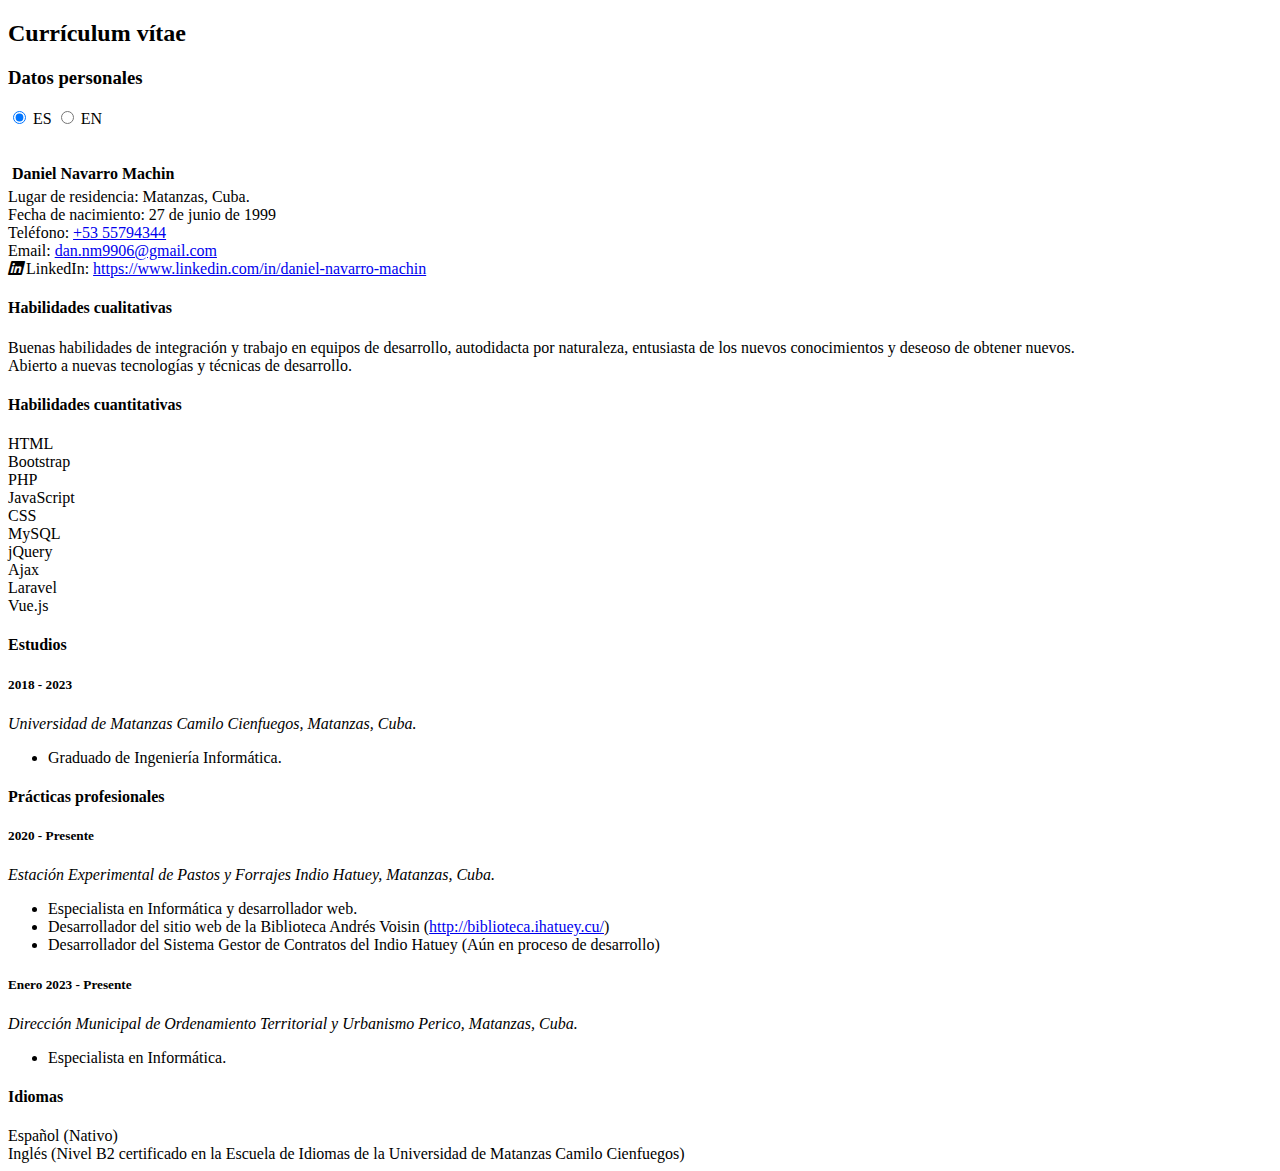
==== index.html @ 638c1bd4 "changing padding y margin" ====
<!DOCTYPE html>
<html lang="es">

<head>
    <meta charset="UTF-8">
    <meta http-equiv="X-UA-Compatible" content="IE=edge">
    <meta name="viewport" content="width=device-width, initial-scale=1.0">
    <title>CV</title>
    <link rel="stylesheet" href="css/bootstrap.min.css">
    <link rel="stylesheet" href="css/main.css">
    <link rel="stylesheet" href="css/fontawesome.min.css">
    <link rel="stylesheet" href="css/solid.css">
    <link rel="stylesheet" href="css/brands.css">
</head>

<body class="user-select-none">

    <div class="container-fluid">
        <div class="row profile">
            <div class="col-md-12">
                <!-- ======= Resume Section ======= -->
                <section id="resume" class="resume">
                    <div class="container">

                        <div class="section-title text-center">
                            <h2 class="mt-3">Currículum vítae</h2>
                        </div>

                        <div class="row">
                            <div class="col-md-12">
                                <div class="col-md-12 d-inline-flex">
                                    <h3 class="resume-title">Datos personales</h3>

                                    <div style="margin-left: auto;">
                                        <input type="radio" class="btn-check" name="options-outlined"
                                            id="success-outlined" autocomplete="off" checked value="es">
                                        <label class="btn btn-outline-secondary btn-sm"
                                            for="success-outlined">ES</label>

                                        <input type="radio" class="btn-check" name="options-outlined"
                                            id="secondary-outlined" autocomplete="off" value="en">
                                        <label class="btn btn-outline-secondary btn-sm"
                                            for="secondary-outlined">EN</label>
                                    </div>
                                </div>
                                <div class="resume-item pb-0">
                                    <h4 class="mb-1"><img class="profile-img mx-auto mt-4" src="img.jpg" alt=""> <span
                                            style="position: relative; top: 1em">Daniel Navarro Machin</span></h4>
                                    <i class="mb-3 fa-solid fa-house-building"></i> Lugar de residencia: Matanzas, Cuba.
                                    <br>
                                    <i class="mb-3 fa-solid fa-calendar-day"></i> Fecha de nacimiento: 27 de junio de
                                    1999 <br>
                                    <i class="mb-3 fa-solid fa-phone"></i> Teléfono: <a href="TEL:+53 55794344">+53
                                        55794344</a> <br>
                                    <i class="mb-3 fa-solid fa-envelope"></i> Email: <a
                                        href="mailto:dan.nm9906@gmail.com">dan.nm9906@gmail.com</a> <br>
                                    <i class="fa-brands fa-linkedin"></i> LinkedIn: <a
                                        href="https://www.linkedin.com/in/daniel-navarro-machin"
                                        target="_blank">https://www.linkedin.com/in/daniel-navarro-machin</a> <br>
                                </div>
                                <div class="resume-item mb-3 pb-2">
                                    <h4 class="mb-3">Habilidades cualitativas</h4>
                                    Buenas habilidades de integración y trabajo en equipos de desarrollo, autodidacta
                                    por naturaleza, entusiasta de los nuevos conocimientos y deseoso de obtener nuevos.
                                    <br> Abierto a nuevas tecnologías y técnicas de desarrollo.
                                </div>
                                <div class="resume-item mb-3 pb-2">
                                    <h4 class="mb-3">Habilidades cuantitativas</h4>
                                    <div class="skill">
                                        <label for="">HTML</label>
                                        <div class="progress px-0">
                                            <div class="progress-bar bg-success progress-bar-striped "
                                                role="progressbar" style="width: 70%" aria-valuenow="50"
                                                aria-valuemin="0" aria-valuemax="100"></div>
                                        </div>
                                    </div>
                                    <div class="skill">
                                        <label for="">Bootstrap</label>
                                        <div class="progress px-0">
                                            <div class="progress-bar bg-success progress-bar-striped" role="progressbar"
                                                style="width: 55%" aria-valuenow="45" aria-valuemin="0"
                                                aria-valuemax="100"></div>
                                        </div>
                                    </div>
                                    <div class="skill">
                                        <label for="">PHP</label>
                                        <div class="progress px-0">
                                            <div class="progress-bar bg-success progress-bar-striped" role="progressbar"
                                                style="width: 55%" aria-valuenow="35" aria-valuemin="0"
                                                aria-valuemax="100"></div>
                                        </div>
                                    </div>
                                    <div class="skill">
                                        <label for="">JavaScript</label>
                                        <div class="progress px-0">
                                            <div class="progress-bar bg-success progress-bar-striped" role="progressbar"
                                                style="width: 40%" aria-valuenow="40" aria-valuemin="0"
                                                aria-valuemax="100"></div>
                                        </div>
                                    </div>
                                    <div class="skill">
                                        <label for="">CSS</label>
                                        <div class="progress px-0">
                                            <div class="progress-bar bg-success progress-bar-striped" role="progressbar"
                                                style="width: 40%" aria-valuenow="40" aria-valuemin="0"
                                                aria-valuemax="100"></div>
                                        </div>
                                    </div>
                                    <div class="skill">
                                        <label for="">MySQL</label>
                                        <div class="progress px-0">
                                            <div class="progress-bar bg-success progress-bar-striped" role="progressbar"
                                                style="width: 40%" aria-valuenow="40" aria-valuemin="0"
                                                aria-valuemax="100"></div>
                                        </div>
                                    </div>
                                    <div class="skill">
                                        <label for="">jQuery</label>
                                        <div class="progress px-0">
                                            <div class="progress-bar bg-success progress-bar-striped" role="progressbar"
                                                style="width: 35%" aria-valuenow="35" aria-valuemin="0"
                                                aria-valuemax="100"></div>
                                        </div>
                                    </div>
                                    <div class="skill">
                                        <label for="">Ajax</label>
                                        <div class="progress px-0">
                                            <div class="progress-bar bg-success progress-bar-striped" role="progressbar"
                                                style="width: 20%" aria-valuenow="20" aria-valuemin="0"
                                                aria-valuemax="100"></div>
                                        </div>
                                    </div>
                                    <div class="skill">
                                        <label for="">Laravel</label>
                                        <div class="progress px-0">
                                            <div class="progress-bar bg-success progress-bar-striped" role="progressbar"
                                                style="width: 5%" aria-valuenow="25" aria-valuemin="0"
                                                aria-valuemax="100"></div>
                                        </div>
                                    </div>
                                    <div class="skill">
                                        <label for="">Vue.js</label>
                                        <div class="progress px-0">
                                            <div class="progress-bar bg-success progress-bar-striped" role="progressbar"
                                                style="width: 5%" aria-valuenow="25" aria-valuemin="0"
                                                aria-valuemax="100"></div>
                                        </div>
                                    </div>
                                </div>
                                <div class="resume-item mb-3 pb-2">
                                    <h4 class="mb-3">Estudios</h4>
                                    <h5>2018 - 2023</h5>
                                    <p><em>Universidad de Matanzas Camilo Cienfuegos, Matanzas, Cuba. </em></p>
                                    <ul class="mb-3">
                                        <li>Graduado de Ingeniería Informática.</li>
                                </div>
                                <div class="resume-item mb-3 pb-2">
                                    <h4>Prácticas profesionales</h4>
                                    <div>
                                        <h5>2020 - Presente</h5>
                                        <p><em>Estación Experimental de Pastos y Forrajes Indio Hatuey, Matanzas,
                                                Cuba.</em></p>
                                        <ul class="mb-3">
                                            <li>Especialista en Informática y desarrollador web.</li>
                                            <li>Desarrollador del sitio web de la Biblioteca Andrés Voisin (<a
                                                    href="http://biblioteca.ihatuey.cu/">http://biblioteca.ihatuey.cu/</a>)
                                            </li>
                                            <li>Desarrollador del Sistema Gestor de Contratos del Indio Hatuey (Aún en
                                                proceso de desarrollo)</li>
                                    </div>
                                    <div>
                                        <h5>Enero 2023 - Presente</h5>
                                        <p><em>Dirección Municipal de Ordenamiento Territorial y Urbanismo Perico,
                                                Matanzas,
                                                Cuba.</em></p>
                                        <ul class="mb-3">
                                            <li>Especialista en Informática.</li>
                                    </div>
                                </div>
                                <div class="resume-item mb-3 pb-2 mb-3">
                                    <h4 class="mb-3">Idiomas</h4>
                                    <li>Español (Nativo)</li>
                                    <li>Inglés (Nivel B2 certificado en la Escuela de Idiomas de la Universidad de
                                        Matanzas Camilo
                                        Cienfuegos)</li>
                                </div>
                            </div>
                        </div>
                    </div>
                </section><!-- End Resume Section -->
            </div>

        </div>
    </div>
    <script src="js/jquery.min.js"></script>
    <script src="js/bootstrap.bundle.min.js"></script>
    <script src="js/main.js"></script>
</body>

</html>
---- css/brands.css ----
/*!
 * Font Awesome Pro 6.0.0-alpha2 by @fontawesome - https://fontawesome.com
 * License - https://fontawesome.com/license (Commercial License)
 */
@font-face {
  font-family: 'Font Awesome 6 Brands';
  font-style: normal;
  font-weight: 400;
  font-display: block;
  src: url("../webfonts/fa-brands-400.woff2") format("woff2"), url("../webfonts/fa-brands-400.woff") format("woff"), url("../webfonts/fa-brands-400.ttf") format("truetype"); }

.fab,
.fa-brands {
  font-family: 'Font Awesome 6 Brands';
  font-weight: 400; }

.fa-500px:before {
  content: "\f26e"; }

.fa-accessible-icon:before {
  content: "\f368"; }

.fa-accusoft:before {
  content: "\f369"; }

.fa-acquisitions-incorporated:before {
  content: "\f6af"; }

.fa-adn:before {
  content: "\f170"; }

.fa-adversal:before {
  content: "\f36a"; }

.fa-affiliatetheme:before {
  content: "\f36b"; }

.fa-airbnb:before {
  content: "\f834"; }

.fa-algolia:before {
  content: "\f36c"; }

.fa-alipay:before {
  content: "\f642"; }

.fa-amazon:before {
  content: "\f270"; }

.fa-amazon-pay:before {
  content: "\f42c"; }

.fa-amilia:before {
  content: "\f36d"; }

.fa-android:before {
  content: "\f17b"; }

.fa-angellist:before {
  content: "\f209"; }

.fa-angrycreative:before {
  content: "\f36e"; }

.fa-angular:before {
  content: "\f420"; }

.fa-app-store:before {
  content: "\f36f"; }

.fa-app-store-ios:before {
  content: "\f370"; }

.fa-apper:before {
  content: "\f371"; }

.fa-apple:before {
  content: "\f179"; }

.fa-apple-pay:before {
  content: "\f415"; }

.fa-artstation:before {
  content: "\f77a"; }

.fa-asymmetrik:before {
  content: "\f372"; }

.fa-atlassian:before {
  content: "\f77b"; }

.fa-audible:before {
  content: "\f373"; }

.fa-autoprefixer:before {
  content: "\f41c"; }

.fa-avianex:before {
  content: "\f374"; }

.fa-aviato:before {
  content: "\f421"; }

.fa-aws:before {
  content: "\f375"; }

.fa-bandcamp:before {
  content: "\f2d5"; }

.fa-battle-net:before {
  content: "\f835"; }

.fa-behance:before {
  content: "\f1b4"; }

.fa-behance-square:before {
  content: "\f1b5"; }

.fa-bimobject:before {
  content: "\f378"; }

.fa-bitbucket:before {
  content: "\f171"; }

.fa-bitcoin:before {
  content: "\f379"; }

.fa-bity:before {
  content: "\f37a"; }

.fa-black-tie:before {
  content: "\f27e"; }

.fa-blackberry:before {
  content: "\f37b"; }

.fa-blogger:before {
  content: "\f37c"; }

.fa-blogger-b:before {
  content: "\f37d"; }

.fa-bluetooth:before {
  content: "\f293"; }

.fa-bluetooth-b:before {
  content: "\f294"; }

.fa-bootstrap:before {
  content: "\f836"; }

.fa-btc:before {
  content: "\f15a"; }

.fa-buffer:before {
  content: "\f837"; }

.fa-buromobelexperte:before {
  content: "\f37f"; }

.fa-buy-n-large:before {
  content: "\f8a6"; }

.fa-buysellads:before {
  content: "\f20d"; }

.fa-canadian-maple-leaf:before {
  content: "\f785"; }

.fa-cc-amazon-pay:before {
  content: "\f42d"; }

.fa-cc-amex:before {
  content: "\f1f3"; }

.fa-cc-apple-pay:before {
  content: "\f416"; }

.fa-cc-diners-club:before {
  content: "\f24c"; }

.fa-cc-discover:before {
  content: "\f1f2"; }

.fa-cc-jcb:before {
  content: "\f24b"; }

.fa-cc-mastercard:before {
  content: "\f1f1"; }

.fa-cc-paypal:before {
  content: "\f1f4"; }

.fa-cc-stripe:before {
  content: "\f1f5"; }

.fa-cc-visa:before {
  content: "\f1f0"; }

.fa-centercode:before {
  content: "\f380"; }

.fa-centos:before {
  content: "\f789"; }

.fa-chrome:before {
  content: "\f268"; }

.fa-chromecast:before {
  content: "\f838"; }

.fa-cloudflare:before {
  content: "\e07d"; }

.fa-cloudscale:before {
  content: "\f383"; }

.fa-cloudsmith:before {
  content: "\f384"; }

.fa-cloudversify:before {
  content: "\f385"; }

.fa-codepen:before {
  content: "\f1cb"; }

.fa-codiepie:before {
  content: "\f284"; }

.fa-confluence:before {
  content: "\f78d"; }

.fa-connectdevelop:before {
  content: "\f20e"; }

.fa-contao:before {
  content: "\f26d"; }

.fa-cotton-bureau:before {
  content: "\f89e"; }

.fa-cpanel:before {
  content: "\f388"; }

.fa-creative-commons:before {
  content: "\f25e"; }

.fa-creative-commons-by:before {
  content: "\f4e7"; }

.fa-creative-commons-nc:before {
  content: "\f4e8"; }

.fa-creative-commons-nc-eu:before {
  content: "\f4e9"; }

.fa-creative-commons-nc-jp:before {
  content: "\f4ea"; }

.fa-creative-commons-nd:before {
  content: "\f4eb"; }

.fa-creative-commons-pd:before {
  content: "\f4ec"; }

.fa-creative-commons-pd-alt:before {
  content: "\f4ed"; }

.fa-creative-commons-remix:before {
  content: "\f4ee"; }

.fa-creative-commons-sa:before {
  content: "\f4ef"; }

.fa-creative-commons-sampling:before {
  content: "\f4f0"; }

.fa-creative-commons-sampling-plus:before {
  content: "\f4f1"; }

.fa-creative-commons-share:before {
  content: "\f4f2"; }

.fa-creative-commons-zero:before {
  content: "\f4f3"; }

.fa-critical-role:before {
  content: "\f6c9"; }

.fa-css3:before {
  content: "\f13c"; }

.fa-css3-alt:before {
  content: "\f38b"; }

.fa-cuttlefish:before {
  content: "\f38c"; }

.fa-d-and-d:before {
  content: "\f38d"; }

.fa-d-and-d-beyond:before {
  content: "\f6ca"; }

.fa-dailymotion:before {
  content: "\e052"; }

.fa-dashcube:before {
  content: "\f210"; }

.fa-deezer:before {
  content: "\e077"; }

.fa-delicious:before {
  content: "\f1a5"; }

.fa-deploydog:before {
  content: "\f38e"; }

.fa-deskpro:before {
  content: "\f38f"; }

.fa-dev:before {
  content: "\f6cc"; }

.fa-deviantart:before {
  content: "\f1bd"; }

.fa-dhl:before {
  content: "\f790"; }

.fa-diaspora:before {
  content: "\f791"; }

.fa-digg:before {
  content: "\f1a6"; }

.fa-digital-ocean:before {
  content: "\f391"; }

.fa-discord:before {
  content: "\f392"; }

.fa-discourse:before {
  content: "\f393"; }

.fa-dochub:before {
  content: "\f394"; }

.fa-docker:before {
  content: "\f395"; }

.fa-draft2digital:before {
  content: "\f396"; }

.fa-dribbble:before {
  content: "\f17d"; }

.fa-dribbble-square:before {
  content: "\f397"; }

.fa-dropbox:before {
  content: "\f16b"; }

.fa-drupal:before {
  content: "\f1a9"; }

.fa-dyalog:before {
  content: "\f399"; }

.fa-earlybirds:before {
  content: "\f39a"; }

.fa-ebay:before {
  content: "\f4f4"; }

.fa-edge:before {
  content: "\f282"; }

.fa-edge-legacy:before {
  content: "\e078"; }

.fa-elementor:before {
  content: "\f430"; }

.fa-ello:before {
  content: "\f5f1"; }

.fa-ember:before {
  content: "\f423"; }

.fa-empire:before {
  content: "\f1d1"; }

.fa-envira:before {
  content: "\f299"; }

.fa-erlang:before {
  content: "\f39d"; }

.fa-ethereum:before {
  content: "\f42e"; }

.fa-etsy:before {
  content: "\f2d7"; }

.fa-evernote:before {
  content: "\f839"; }

.fa-expeditedssl:before {
  content: "\f23e"; }

.fa-facebook:before {
  content: "\f09a"; }

.fa-facebook-f:before {
  content: "\f39e"; }

.fa-facebook-messenger:before {
  content: "\f39f"; }

.fa-facebook-square:before {
  content: "\f082"; }

.fa-fantasy-flight-games:before {
  content: "\f6dc"; }

.fa-fedex:before {
  content: "\f797"; }

.fa-fedora:before {
  content: "\f798"; }

.fa-figma:before {
  content: "\f799"; }

.fa-firefox:before {
  content: "\f269"; }

.fa-firefox-browser:before {
  content: "\e007"; }

.fa-first-order:before {
  content: "\f2b0"; }

.fa-first-order-alt:before {
  content: "\f50a"; }

.fa-firstdraft:before {
  content: "\f3a1"; }

.fa-flickr:before {
  content: "\f16e"; }

.fa-flipboard:before {
  content: "\f44d"; }

.fa-fly:before {
  content: "\f417"; }

.fa-font-awesome:before {
  content: "\f2b4"; }

.fa-font-awesome-logo-full:before {
  content: "\f2b4"; }

.fa-font-awesome-flag:before {
  content: "\f2b4"; }

.fa-fonticons:before {
  content: "\f280"; }

.fa-fonticons-fi:before {
  content: "\f3a2"; }

.fa-fort-awesome:before {
  content: "\f286"; }

.fa-fort-awesome-alt:before {
  content: "\f3a3"; }

.fa-forumbee:before {
  content: "\f211"; }

.fa-foursquare:before {
  content: "\f180"; }

.fa-free-code-camp:before {
  content: "\f2c5"; }

.fa-freebsd:before {
  content: "\f3a4"; }

.fa-fulcrum:before {
  content: "\f50b"; }

.fa-galactic-republic:before {
  content: "\f50c"; }

.fa-galactic-senate:before {
  content: "\f50d"; }

.fa-get-pocket:before {
  content: "\f265"; }

.fa-gg:before {
  content: "\f260"; }

.fa-gg-circle:before {
  content: "\f261"; }

.fa-git:before {
  content: "\f1d3"; }

.fa-git-alt:before {
  content: "\f841"; }

.fa-git-square:before {
  content: "\f1d2"; }

.fa-github:before {
  content: "\f09b"; }

.fa-github-alt:before {
  content: "\f113"; }

.fa-github-square:before {
  content: "\f092"; }

.fa-gitkraken:before {
  content: "\f3a6"; }

.fa-gitlab:before {
  content: "\f296"; }

.fa-gitter:before {
  content: "\f426"; }

.fa-glide:before {
  content: "\f2a5"; }

.fa-glide-g:before {
  content: "\f2a6"; }

.fa-gofore:before {
  content: "\f3a7"; }

.fa-goodreads:before {
  content: "\f3a8"; }

.fa-goodreads-g:before {
  content: "\f3a9"; }

.fa-google:before {
  content: "\f1a0"; }

.fa-google-drive:before {
  content: "\f3aa"; }

.fa-google-pay:before {
  content: "\e079"; }

.fa-google-play:before {
  content: "\f3ab"; }

.fa-google-plus:before {
  content: "\f2b3"; }

.fa-google-plus-g:before {
  content: "\f0d5"; }

.fa-google-plus-square:before {
  content: "\f0d4"; }

.fa-google-wallet:before {
  content: "\f1ee"; }

.fa-gratipay:before {
  content: "\f184"; }

.fa-grav:before {
  content: "\f2d6"; }

.fa-gripfire:before {
  content: "\f3ac"; }

.fa-grunt:before {
  content: "\f3ad"; }

.fa-guilded:before {
  content: "\e07e"; }

.fa-gulp:before {
  content: "\f3ae"; }

.fa-hacker-news:before {
  content: "\f1d4"; }

.fa-hacker-news-square:before {
  content: "\f3af"; }

.fa-hackerrank:before {
  content: "\f5f7"; }

.fa-hips:before {
  content: "\f452"; }

.fa-hire-a-helper:before {
  content: "\f3b0"; }

.fa-hive:before {
  content: "\e07f"; }

.fa-hooli:before {
  content: "\f427"; }

.fa-hornbill:before {
  content: "\f592"; }

.fa-hotjar:before {
  content: "\f3b1"; }

.fa-houzz:before {
  content: "\f27c"; }

.fa-html5:before {
  content: "\f13b"; }

.fa-hubspot:before {
  content: "\f3b2"; }

.fa-ideal:before {
  content: "\e013"; }

.fa-imdb:before {
  content: "\f2d8"; }

.fa-innosoft:before {
  content: "\e080"; }

.fa-instagram:before {
  content: "\f16d"; }

.fa-instagram-square:before {
  content: "\e055"; }

.fa-instalod:before {
  content: "\e081"; }

.fa-intercom:before {
  content: "\f7af"; }

.fa-internet-explorer:before {
  content: "\f26b"; }

.fa-invision:before {
  content: "\f7b0"; }

.fa-ioxhost:before {
  content: "\f208"; }

.fa-itch-io:before {
  content: "\f83a"; }

.fa-itunes:before {
  content: "\f3b4"; }

.fa-itunes-note:before {
  content: "\f3b5"; }

.fa-java:before {
  content: "\f4e4"; }

.fa-jedi-order:before {
  content: "\f50e"; }

.fa-jenkins:before {
  content: "\f3b6"; }

.fa-jira:before {
  content: "\f7b1"; }

.fa-joget:before {
  content: "\f3b7"; }

.fa-joomla:before {
  content: "\f1aa"; }

.fa-js:before {
  content: "\f3b8"; }

.fa-js-square:before {
  content: "\f3b9"; }

.fa-jsfiddle:before {
  content: "\f1cc"; }

.fa-kaggle:before {
  content: "\f5fa"; }

.fa-keybase:before {
  content: "\f4f5"; }

.fa-keycdn:before {
  content: "\f3ba"; }

.fa-kickstarter:before {
  content: "\f3bb"; }

.fa-kickstarter-k:before {
  content: "\f3bc"; }

.fa-korvue:before {
  content: "\f42f"; }

.fa-laravel:before {
  content: "\f3bd"; }

.fa-lastfm:before {
  content: "\f202"; }

.fa-lastfm-square:before {
  content: "\f203"; }

.fa-leanpub:before {
  content: "\f212"; }

.fa-less:before {
  content: "\f41d"; }

.fa-line:before {
  content: "\f3c0"; }

.fa-linkedin:before {
  content: "\f08c"; }

.fa-linkedin-in:before {
  content: "\f0e1"; }

.fa-linode:before {
  content: "\f2b8"; }

.fa-linux:before {
  content: "\f17c"; }

.fa-lyft:before {
  content: "\f3c3"; }

.fa-magento:before {
  content: "\f3c4"; }

.fa-mailchimp:before {
  content: "\f59e"; }

.fa-mandalorian:before {
  content: "\f50f"; }

.fa-markdown:before {
  content: "\f60f"; }

.fa-mastodon:before {
  content: "\f4f6"; }

.fa-maxcdn:before {
  content: "\f136"; }

.fa-mdb:before {
  content: "\f8ca"; }

.fa-medapps:before {
  content: "\f3c6"; }

.fa-medium:before {
  content: "\f23a"; }

.fa-medium-m:before {
  content: "\f23a"; }

.fa-medrt:before {
  content: "\f3c8"; }

.fa-meetup:before {
  content: "\f2e0"; }

.fa-megaport:before {
  content: "\f5a3"; }

.fa-mendeley:before {
  content: "\f7b3"; }

.fa-microblog:before {
  content: "\e01a"; }

.fa-microsoft:before {
  content: "\f3ca"; }

.fa-mix:before {
  content: "\f3cb"; }

.fa-mixcloud:before {
  content: "\f289"; }

.fa-mixer:before {
  content: "\e056"; }

.fa-mizuni:before {
  content: "\f3cc"; }

.fa-modx:before {
  content: "\f285"; }

.fa-monero:before {
  content: "\f3d0"; }

.fa-napster:before {
  content: "\f3d2"; }

.fa-neos:before {
  content: "\f612"; }

.fa-nimblr:before {
  content: "\f5a8"; }

.fa-node:before {
  content: "\f419"; }

.fa-node-js:before {
  content: "\f3d3"; }

.fa-npm:before {
  content: "\f3d4"; }

.fa-ns8:before {
  content: "\f3d5"; }

.fa-nutritionix:before {
  content: "\f3d6"; }

.fa-octopus-deploy:before {
  content: "\e082"; }

.fa-odnoklassniki:before {
  content: "\f263"; }

.fa-odnoklassniki-square:before {
  content: "\f264"; }

.fa-old-republic:before {
  content: "\f510"; }

.fa-opencart:before {
  content: "\f23d"; }

.fa-openid:before {
  content: "\f19b"; }

.fa-opera:before {
  content: "\f26a"; }

.fa-optin-monster:before {
  content: "\f23c"; }

.fa-orcid:before {
  content: "\f8d2"; }

.fa-osi:before {
  content: "\f41a"; }

.fa-page4:before {
  content: "\f3d7"; }

.fa-pagelines:before {
  content: "\f18c"; }

.fa-palfed:before {
  content: "\f3d8"; }

.fa-patreon:before {
  content: "\f3d9"; }

.fa-paypal:before {
  content: "\f1ed"; }

.fa-penny-arcade:before {
  content: "\f704"; }

.fa-perbyte:before {
  content: "\e083"; }

.fa-periscope:before {
  content: "\f3da"; }

.fa-phabricator:before {
  content: "\f3db"; }

.fa-phoenix-framework:before {
  content: "\f3dc"; }

.fa-phoenix-squadron:before {
  content: "\f511"; }

.fa-php:before {
  content: "\f457"; }

.fa-pied-piper:before {
  content: "\f2ae"; }

.fa-pied-piper-alt:before {
  content: "\f1a8"; }

.fa-pied-piper-hat:before {
  content: "\f4e5"; }

.fa-pied-piper-pp:before {
  content: "\f1a7"; }

.fa-pied-piper-square:before {
  content: "\e01e"; }

.fa-pinterest:before {
  content: "\f0d2"; }

.fa-pinterest-p:before {
  content: "\f231"; }

.fa-pinterest-square:before {
  content: "\f0d3"; }

.fa-playstation:before {
  content: "\f3df"; }

.fa-product-hunt:before {
  content: "\f288"; }

.fa-pushed:before {
  content: "\f3e1"; }

.fa-python:before {
  content: "\f3e2"; }

.fa-qq:before {
  content: "\f1d6"; }

.fa-quinscape:before {
  content: "\f459"; }

.fa-quora:before {
  content: "\f2c4"; }

.fa-r-project:before {
  content: "\f4f7"; }

.fa-raspberry-pi:before {
  content: "\f7bb"; }

.fa-ravelry:before {
  content: "\f2d9"; }

.fa-react:before {
  content: "\f41b"; }

.fa-reacteurope:before {
  content: "\f75d"; }

.fa-readme:before {
  content: "\f4d5"; }

.fa-rebel:before {
  content: "\f1d0"; }

.fa-red-river:before {
  content: "\f3e3"; }

.fa-reddit:before {
  content: "\f1a1"; }

.fa-reddit-alien:before {
  content: "\f281"; }

.fa-reddit-square:before {
  content: "\f1a2"; }

.fa-redhat:before {
  content: "\f7bc"; }

.fa-renren:before {
  content: "\f18b"; }

.fa-replyd:before {
  content: "\f3e6"; }

.fa-researchgate:before {
  content: "\f4f8"; }

.fa-resolving:before {
  content: "\f3e7"; }

.fa-rev:before {
  content: "\f5b2"; }

.fa-rocketchat:before {
  content: "\f3e8"; }

.fa-rockrms:before {
  content: "\f3e9"; }

.fa-rust:before {
  content: "\e07a"; }

.fa-safari:before {
  content: "\f267"; }

.fa-salesforce:before {
  content: "\f83b"; }

.fa-sass:before {
  content: "\f41e"; }

.fa-schlix:before {
  content: "\f3ea"; }

.fa-scribd:before {
  content: "\f28a"; }

.fa-searchengin:before {
  content: "\f3eb"; }

.fa-sellcast:before {
  content: "\f2da"; }

.fa-sellsy:before {
  content: "\f213"; }

.fa-servicestack:before {
  content: "\f3ec"; }

.fa-shirtsinbulk:before {
  content: "\f214"; }

.fa-shopify:before {
  content: "\e057"; }

.fa-shopware:before {
  content: "\f5b5"; }

.fa-simplybuilt:before {
  content: "\f215"; }

.fa-sistrix:before {
  content: "\f3ee"; }

.fa-sith:before {
  content: "\f512"; }

.fa-sketch:before {
  content: "\f7c6"; }

.fa-skyatlas:before {
  content: "\f216"; }

.fa-skype:before {
  content: "\f17e"; }

.fa-slack:before {
  content: "\f198"; }

.fa-slack-hash:before {
  content: "\f198"; }

.fa-slideshare:before {
  content: "\f1e7"; }

.fa-snapchat:before {
  content: "\f2ab"; }

.fa-snapchat-ghost:before {
  content: "\f2ab"; }

.fa-snapchat-square:before {
  content: "\f2ad"; }

.fa-soundcloud:before {
  content: "\f1be"; }

.fa-sourcetree:before {
  content: "\f7d3"; }

.fa-speakap:before {
  content: "\f3f3"; }

.fa-speaker-deck:before {
  content: "\f83c"; }

.fa-spotify:before {
  content: "\f1bc"; }

.fa-square-font-awesome:before {
  content: "\f425"; }

.fa-square-font-awesome-stroke:before {
  content: "\f35c"; }

.fa-font-awesome-alt:before {
  content: "\f35c"; }

.fa-squarespace:before {
  content: "\f5be"; }

.fa-stack-exchange:before {
  content: "\f18d"; }

.fa-stack-overflow:before {
  content: "\f16c"; }

.fa-stackpath:before {
  content: "\f842"; }

.fa-staylinked:before {
  content: "\f3f5"; }

.fa-steam:before {
  content: "\f1b6"; }

.fa-steam-square:before {
  content: "\f1b7"; }

.fa-steam-symbol:before {
  content: "\f3f6"; }

.fa-sticker-mule:before {
  content: "\f3f7"; }

.fa-strava:before {
  content: "\f428"; }

.fa-stripe:before {
  content: "\f429"; }

.fa-stripe-s:before {
  content: "\f42a"; }

.fa-studiovinari:before {
  content: "\f3f8"; }

.fa-stumbleupon:before {
  content: "\f1a4"; }

.fa-stumbleupon-circle:before {
  content: "\f1a3"; }

.fa-superpowers:before {
  content: "\f2dd"; }

.fa-supple:before {
  content: "\f3f9"; }

.fa-suse:before {
  content: "\f7d6"; }

.fa-swift:before {
  content: "\f8e1"; }

.fa-symfony:before {
  content: "\f83d"; }

.fa-teamspeak:before {
  content: "\f4f9"; }

.fa-telegram:before {
  content: "\f2c6"; }

.fa-telegram-plane:before {
  content: "\f2c6"; }

.fa-tencent-weibo:before {
  content: "\f1d5"; }

.fa-the-red-yeti:before {
  content: "\f69d"; }

.fa-themeco:before {
  content: "\f5c6"; }

.fa-themeisle:before {
  content: "\f2b2"; }

.fa-think-peaks:before {
  content: "\f731"; }

.fa-tiktok:before {
  content: "\e07b"; }

.fa-trade-federation:before {
  content: "\f513"; }

.fa-trello:before {
  content: "\f181"; }

.fa-tripadvisor:before {
  content: "\f262"; }

.fa-tumblr:before {
  content: "\f173"; }

.fa-tumblr-square:before {
  content: "\f174"; }

.fa-twitch:before {
  content: "\f1e8"; }

.fa-twitter:before {
  content: "\f099"; }

.fa-twitter-square:before {
  content: "\f081"; }

.fa-typo3:before {
  content: "\f42b"; }

.fa-uber:before {
  content: "\f402"; }

.fa-ubuntu:before {
  content: "\f7df"; }

.fa-uikit:before {
  content: "\f403"; }

.fa-umbraco:before {
  content: "\f8e8"; }

.fa-uncharted:before {
  content: "\e084"; }

.fa-uniregistry:before {
  content: "\f404"; }

.fa-unity:before {
  content: "\e049"; }

.fa-unsplash:before {
  content: "\e07c"; }

.fa-untappd:before {
  content: "\f405"; }

.fa-ups:before {
  content: "\f7e0"; }

.fa-usb:before {
  content: "\f287"; }

.fa-usps:before {
  content: "\f7e1"; }

.fa-ussunnah:before {
  content: "\f407"; }

.fa-vaadin:before {
  content: "\f408"; }

.fa-viacoin:before {
  content: "\f237"; }

.fa-viadeo:before {
  content: "\f2a9"; }

.fa-viadeo-square:before {
  content: "\f2aa"; }

.fa-viber:before {
  content: "\f409"; }

.fa-vimeo:before {
  content: "\f40a"; }

.fa-vimeo-square:before {
  content: "\f194"; }

.fa-vimeo-v:before {
  content: "\f27d"; }

.fa-vine:before {
  content: "\f1ca"; }

.fa-vk:before {
  content: "\f189"; }

.fa-vnv:before {
  content: "\f40b"; }

.fa-vuejs:before {
  content: "\f41f"; }

.fa-watchman-monitoring:before {
  content: "\e087"; }

.fa-waze:before {
  content: "\f83f"; }

.fa-weebly:before {
  content: "\f5cc"; }

.fa-weibo:before {
  content: "\f18a"; }

.fa-weixin:before {
  content: "\f1d7"; }

.fa-whatsapp:before {
  content: "\f232"; }

.fa-whatsapp-square:before {
  content: "\f40c"; }

.fa-whmcs:before {
  content: "\f40d"; }

.fa-wikipedia-w:before {
  content: "\f266"; }

.fa-windows:before {
  content: "\f17a"; }

.fa-wix:before {
  content: "\f5cf"; }

.fa-wizards-of-the-coast:before {
  content: "\f730"; }

.fa-wodu:before {
  content: "\e088"; }

.fa-wolf-pack-battalion:before {
  content: "\f514"; }

.fa-wordpress:before {
  content: "\f19a"; }

.fa-wordpress-simple:before {
  content: "\f411"; }

.fa-wpbeginner:before {
  content: "\f297"; }

.fa-wpexplorer:before {
  content: "\f2de"; }

.fa-wpforms:before {
  content: "\f298"; }

.fa-wpressr:before {
  content: "\f3e4"; }

.fa-xbox:before {
  content: "\f412"; }

.fa-xing:before {
  content: "\f168"; }

.fa-xing-square:before {
  content: "\f169"; }

.fa-y-combinator:before {
  content: "\f23b"; }

.fa-yahoo:before {
  content: "\f19e"; }

.fa-yammer:before {
  content: "\f840"; }

.fa-yandex:before {
  content: "\f413"; }

.fa-yandex-international:before {
  content: "\f414"; }

.fa-yarn:before {
  content: "\f7e3"; }

.fa-yelp:before {
  content: "\f1e9"; }

.fa-yoast:before {
  content: "\f2b1"; }

.fa-youtube:before {
  content: "\f167"; }

.fa-youtube-square:before {
  content: "\f431"; }

.fa-zhihu:before {
  content: "\f63f"; }
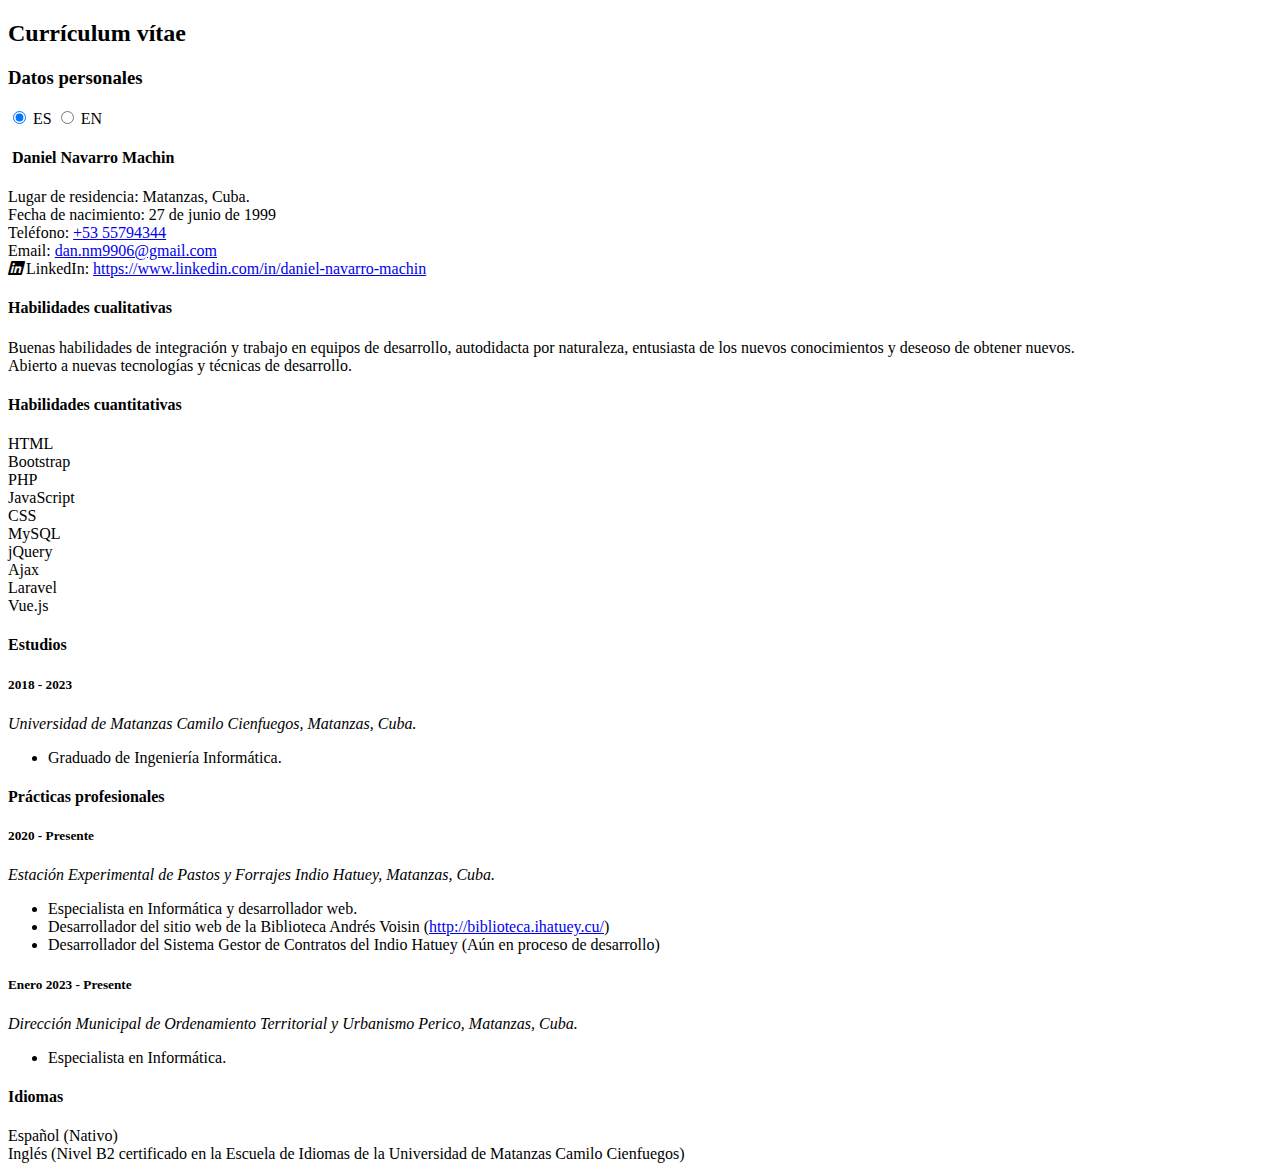
==== commit 10f1802c: "adding meta tags and favicon" ====
--- a/index.html
+++ b/index.html
@@ -5,12 +5,29 @@
     <meta charset="UTF-8">
     <meta http-equiv="X-UA-Compatible" content="IE=edge">
     <meta name="viewport" content="width=device-width, initial-scale=1.0">
-    <title>CV</title>
+
+    <meta name="description" content="Currículum vitae de Daniel Navarro Machín.">
+    <meta name="keywords"
+        content="Currículum, hoja de vida, descripción, habilidades, educación, idiomas, trabajo, desarrollador web, programador, HTML5, CSS3, PHP, JS" />
+    <meta name="author" content="Daniel Navarro Machín(justMe)" />
+    <meta name="copyright" content="Daniel Navarro Machín(justMe)" />
+
+    <meta property="og:site_name" content="Currículum vitae" />
+    <meta property="og:site" content="https://dnmjustme.github.io/danielnavarro/" />
+    <meta property="og:title" content="Currículum vitae" />
+    <meta property="og:description"
+        content="Currículum vitae de Daniel Navarro Machín." />
+
+
     <link rel="stylesheet" href="css/bootstrap.min.css">
     <link rel="stylesheet" href="css/main.css">
     <link rel="stylesheet" href="css/fontawesome.min.css">
     <link rel="stylesheet" href="css/solid.css">
     <link rel="stylesheet" href="css/brands.css">
+
+    <title>Currículum vitae</title>
+
+    <link rel="icon" type="image/x-icon" href="favicon.png">
 </head>
 
 <body class="user-select-none">
@@ -43,9 +60,9 @@
                                             for="secondary-outlined">EN</label>
                                     </div>
                                 </div>
-                                <div class="resume-item pb-0">
-                                    <h4 class="mb-1"><img class="profile-img mx-auto mt-4" src="img.jpg" alt=""> <span
-                                            style="position: relative; top: 1em">Daniel Navarro Machin</span></h4>
+                                <div class="resume-item mb-3 pb-2">
+                                    <h4 class="mb-3"><img class="profile-img mx-auto" src="img.jpg" alt=""> <span>Daniel
+                                            Navarro Machin</span></h4>
                                     <i class="mb-3 fa-solid fa-house-building"></i> Lugar de residencia: Matanzas, Cuba.
                                     <br>
                                     <i class="mb-3 fa-solid fa-calendar-day"></i> Fecha de nacimiento: 27 de junio de
@@ -197,4 +214,4 @@
     <script src="js/main.js"></script>
 </body>
 
-</html>
+</html>